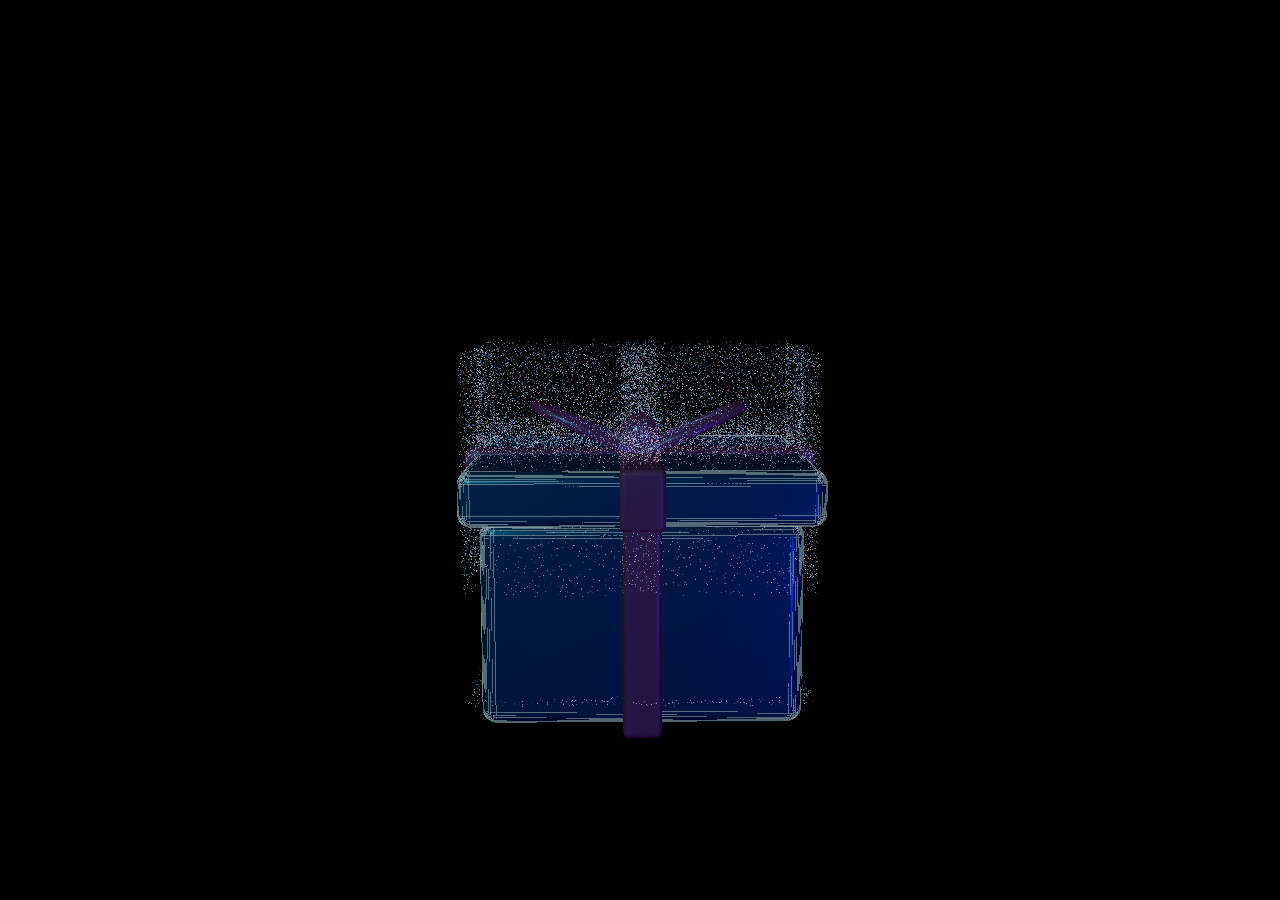
==== birthday-threejs-v3/index.html @ 07de645e "Add birthday particle animation page" ====
<!doctype html>
<html lang="zh-CN">
  <head>
    <meta charset="utf-8" />
    <meta name="viewport" content="width=device-width, initial-scale=1, viewport-fit=cover" />
    <meta name="theme-color" content="#01020a" />
    <title>王付钰的星云生日舞台 v3</title>
    <link rel="stylesheet" href="./styles.css" />
    <script type="importmap">
      {
        "imports": {
          "three": "./vendor/three/three.module.js",
          "three/addons/": "./vendor/three/addons/",
          "lil-gui": "./vendor/lil-gui/lil-gui.esm.js"
        }
      }
    </script>
  </head>
  <body>
    <main id="app" aria-label="王付钰生日 3D 粒子星云舞台">
      <canvas id="stage"></canvas>
      <section id="viewer" class="viewer" aria-hidden="true">
        <button id="viewerClose" class="viewer-close" type="button" aria-label="关闭照片">×</button>
        <img id="viewerImage" alt="放大的照片" />
      </section>
      <div id="loading" class="loading">正在点亮星云...</div>
    </main>
  <script type="module" src="./main.js?v=3-local-rebuild-7"></script>
  </body>
</html>
---- birthday-threejs-v3/styles.css ----
:root {
  color-scheme: dark;
  font-family:
    "PingFang SC", "Hiragino Sans GB", "Microsoft YaHei", system-ui, sans-serif;
  background: #01020a;
  color: #eafaff;
}

* {
  box-sizing: border-box;
}

html,
body,
#app {
  width: 100%;
  height: 100%;
  margin: 0;
  overflow: hidden;
}

body {
  min-height: 100svh;
  touch-action: none;
  user-select: none;
}

#app {
  position: relative;
  background:
    radial-gradient(circle at 50% 82%, rgba(74, 48, 185, 0.16), transparent 18rem),
    radial-gradient(circle at 50% 42%, rgba(19, 82, 130, 0.1), transparent 24rem),
    #01020a;
}

#stage {
  position: absolute;
  inset: 0;
  display: block;
  width: 100%;
  height: 100%;
}

.viewer {
  position: absolute;
  inset: 0;
  z-index: 5;
  display: grid;
  place-items: center;
  opacity: 0;
  pointer-events: none;
  background: rgba(0, 0, 0, 0);
  transition: opacity 220ms ease, background 220ms ease;
  backdrop-filter: blur(0);
}

.viewer.open {
  opacity: 1;
  pointer-events: auto;
  background: rgba(0, 0, 0, 0.76);
  backdrop-filter: blur(10px);
}

#viewerImage {
  width: min(78vw, 520px);
  max-height: 82svh;
  object-fit: contain;
  border: 1px solid rgba(117, 239, 255, 0.72);
  border-radius: 12px;
  box-shadow: 0 0 26px rgba(69, 229, 255, 0.28), 0 0 82px rgba(99, 91, 255, 0.2);
}

.viewer-close {
  position: absolute;
  top: max(20px, env(safe-area-inset-top));
  right: clamp(18px, 5vw, 48px);
  width: 42px;
  height: 42px;
  border: 1px solid rgba(177, 241, 255, 0.34);
  border-radius: 50%;
  color: rgba(235, 252, 255, 0.9);
  background: rgba(6, 10, 25, 0.78);
  font: 900 1.45rem/1 system-ui, sans-serif;
  cursor: pointer;
}

.loading {
  position: absolute;
  left: 50%;
  top: 50%;
  z-index: 6;
  transform: translate(-50%, -50%);
  color: rgba(223, 250, 255, 0.9);
  font-weight: 900;
  text-shadow: 0 0 18px rgba(104, 223, 255, 0.58);
  transition: opacity 320ms ease;
}

.loading.hidden {
  opacity: 0;
  pointer-events: none;
}

.lil-gui {
  --background-color: rgba(4, 7, 17, 0.9);
  --text-color: #eafaff;
  --title-background-color: rgba(11, 18, 39, 0.95);
  --widget-color: rgba(20, 35, 72, 0.9);
  --focus-color: #7fe8ff;
  --number-color: #d8faff;
  backdrop-filter: blur(14px);
}
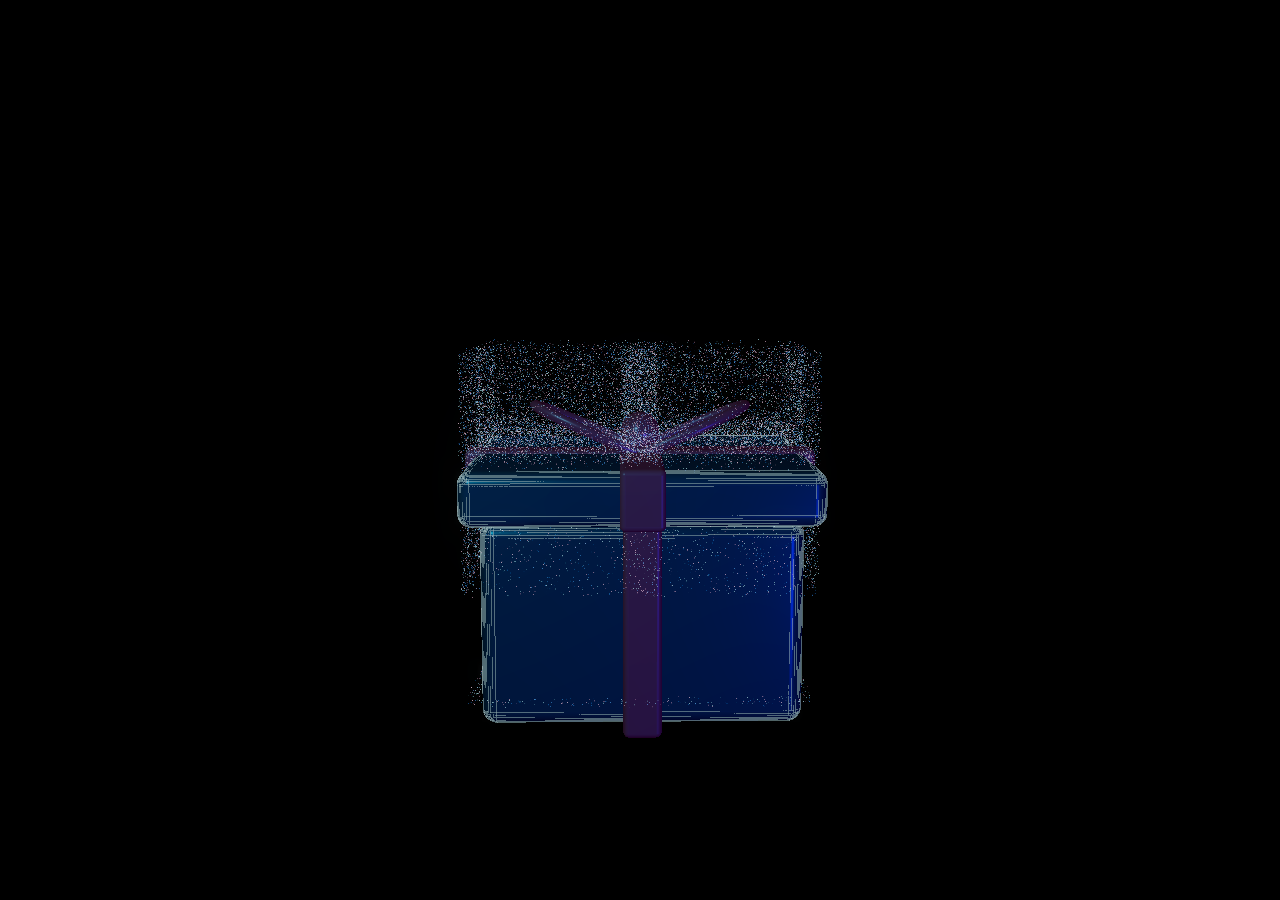
==== commit c4c6b430: "Fix mobile album viewer and add audio" ====
--- a/birthday-threejs-v3/index.html
+++ b/birthday-threejs-v3/index.html
@@ -25,6 +25,6 @@
       </section>
       <div id="loading" class="loading">正在点亮星云...</div>
     </main>
-  <script type="module" src="./main.js?v=3-local-rebuild-7"></script>
+  <script type="module" src="./main.js?v=3-audio-album-mobile-1"></script>
   </body>
 </html>
